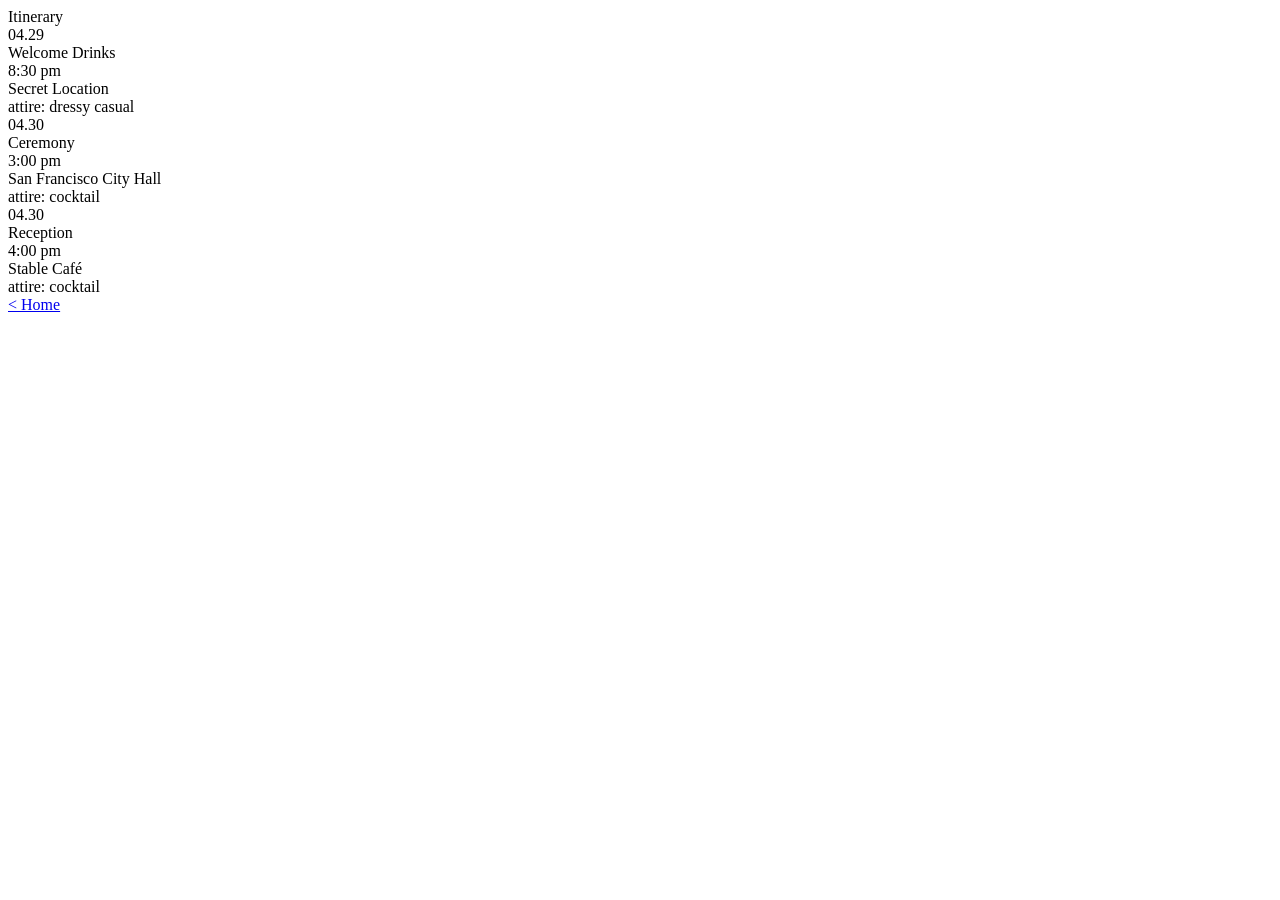
==== itinerary.html @ dde089b5 "Add RSVP" ====
<!doctype html>
<html lang="en">
  <head>
    <meta charset="UTF-8" />
    <meta name="viewport" content="width=device-width, initial-scale=1.0" />
    <title>Itinerary - Kristen and JJ</title>
    <link rel="preconnect" href="https://fonts.googleapis.com" />
    <link rel="preconnect" href="https://fonts.gstatic.com" crossorigin />
    <link
      href="https://fonts.googleapis.com/css2?family=EB+Garamond:ital,wght@0,400;0,500;0,600;0,700;1,400&display=swap"
      rel="stylesheet"
    />
    <link rel="stylesheet" href="/style.css" />
  </head>
  <body class="itinerary">
    <div class="container">
      <div class="itinerary-title">Itinerary</div>

      <div class="itinerary">
        <div class="event">
          <div class="event-date">04.29</div>
          <div class="event-title">Welcome Drinks</div>
          <div class="event-time">8:30 pm</div>
          <div class="event-location">Secret Location</div>
          <div class="event-attire">attire: dressy casual</div>
        </div>

        <div class="event">
          <div class="event-date">04.30</div>
          <div class="event-title">Ceremony</div>
          <div class="event-time">3:00 pm</div>
          <div class="event-location">San Francisco City Hall</div>
          <div class="event-attire">attire: cocktail</div>
        </div>

        <div class="event">
          <div class="event-date">04.30</div>
          <div class="event-title">Reception</div>
          <div class="event-time">4:00 pm</div>
          <div class="event-location">Stable Café</div>
          <div class="event-attire">attire: cocktail</div>
        </div>

        <!--<div class="event">
          <div class="event-date">05.01</div>
          <div class="event-title">Brunch Picnic</div>
        </div>-->
      </div>
      <a href="/" class="back">< Home</a>
    </div>
  </body>
</html>
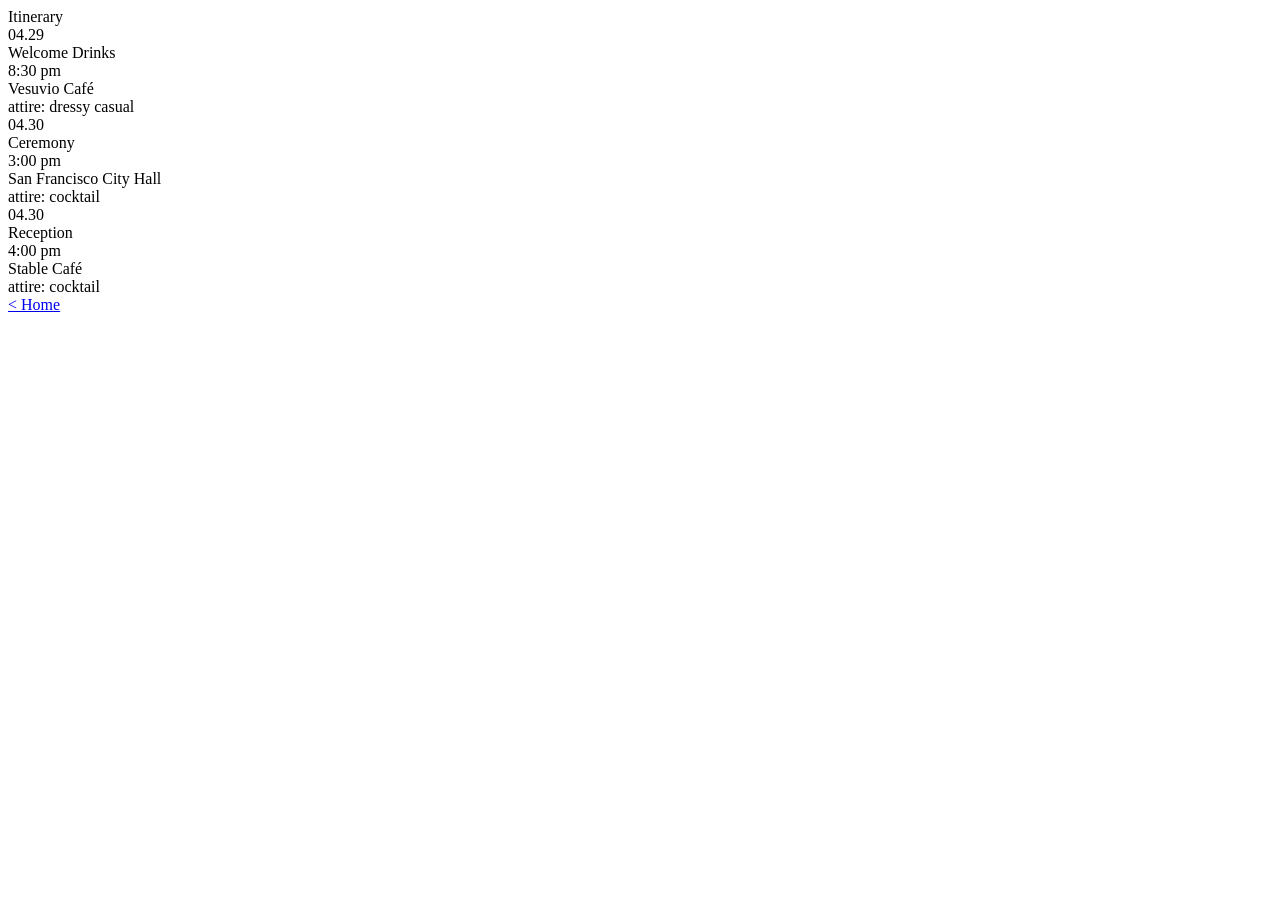
==== commit 428243f1: "Updates" ====
--- a/itinerary.html
+++ b/itinerary.html
@@ -21,7 +21,7 @@
           <div class="event-date">04.29</div>
           <div class="event-title">Welcome Drinks</div>
           <div class="event-time">8:30 pm</div>
-          <div class="event-location">Secret Location</div>
+          <div class="event-location">Vesuvio Café</div>
           <div class="event-attire">attire: dressy casual</div>
         </div>
 
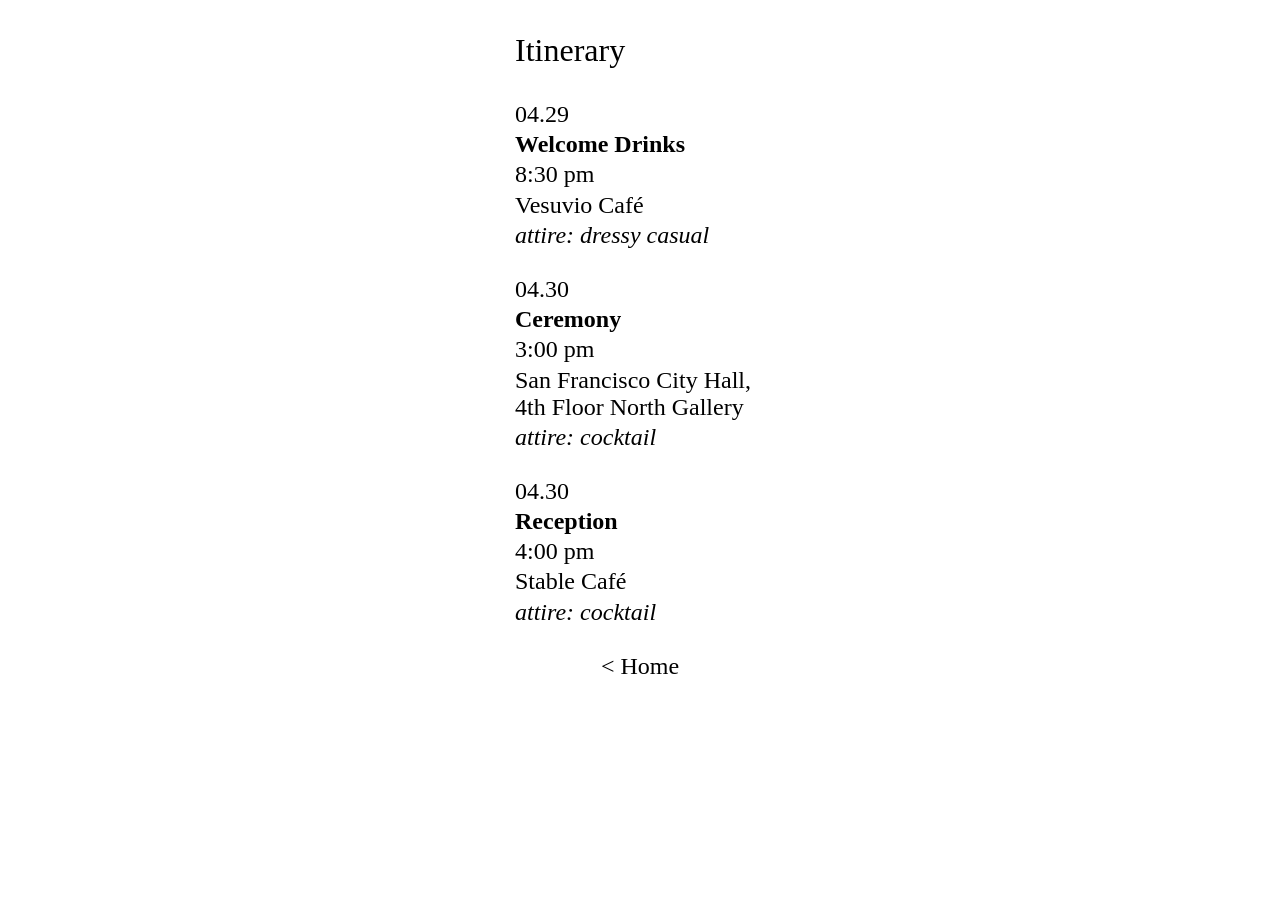
==== commit efb0eb12: "Directions and details" ====
--- a/itinerary.html
+++ b/itinerary.html
@@ -29,7 +29,7 @@
           <div class="event-date">04.30</div>
           <div class="event-title">Ceremony</div>
           <div class="event-time">3:00 pm</div>
-          <div class="event-location">San Francisco City Hall</div>
+          <div class="event-location">San Francisco City Hall, 4th Floor North Gallery</div>
           <div class="event-attire">attire: cocktail</div>
         </div>
 
--- a/style.css
+++ b/style.css
@@ -0,0 +1,219 @@
+/* Base styles */
+html,
+body {
+  margin: 0;
+  padding: 0;
+  width: 100%;
+  font-family: "EB Garamond", serif;
+  box-sizing: border-box;
+}
+
+.home {
+  font-size: 2rem;
+}
+
+/* Home page specific */
+html:has(body.home),
+body.home {
+  height: 100%;
+  overflow: hidden;
+}
+
+body.home {
+  display: flex;
+  justify-content: center;
+  align-items: center;
+}
+
+.home-text {
+  max-width: 600px;
+  text-align: center;
+  margin-bottom: 1.5rem;
+}
+
+.home-links {
+  margin-top: 1.5rem;
+}
+
+.home-link {
+  display: block;
+}
+
+/* Itinerary page specific */
+body.itinerary {
+  font-size: 1.5rem;
+}
+
+.itinerary-title {
+  margin-top: 2rem;
+  margin-bottom: 2rem;
+  font-size: 2rem;
+}
+
+.itinerary {
+  display: flex;
+  flex-direction: column;
+  align-items: center;
+}
+
+.event {
+  text-align: left;
+  margin-bottom: 1.5rem;
+  width: 250px;
+}
+
+.event div {
+  margin-bottom: 0.2rem;
+}
+
+.event-title {
+  font-weight: 600;
+  margin-bottom: 0.5rem;
+}
+
+.event-details {
+  color: #333;
+}
+
+.event-attire {
+  font-style: italic;
+}
+
+/* Links */
+a {
+  color: #000;
+  text-decoration: none;
+}
+
+a:hover {
+  text-decoration: underline;
+}
+
+a.normal-link {
+  color: blue;
+}
+
+a.normal-link:hover {
+  text-decoration: underline;
+}
+
+/* Us page specific */
+body.us {
+  font-size: 1.5rem;
+}
+
+.us-title {
+  margin-top: 2rem;
+  margin-bottom: 2rem;
+  font-size: 2rem;
+  text-align: center;
+}
+
+.us-carousel {
+  display: flex;
+  gap: 1rem;
+  overflow-x: scroll;
+  scroll-snap-type: x mandatory;
+  padding: 0 10vw 2rem;
+  scrollbar-width: none;
+}
+
+.us-carousel::-webkit-scrollbar {
+  display: none;
+}
+
+.us-photo {
+  flex-shrink: 0;
+  scroll-snap-align: center;
+  max-height: 70vh;
+  width: auto;
+  height: auto;
+  object-fit: contain;
+}
+
+.back {
+  display: block;
+  text-align: center;
+  padding-bottom: 2rem;
+}
+
+.photo-credit {
+  text-align: center;
+  font-size: 0.9rem;
+  color: #777;
+  padding-bottom: 2rem;
+}
+
+.photo-credit a {
+  color: #777;
+  text-decoration: underline;
+}
+
+/* Them page specific */
+body.them {
+  font-size: 1.5rem;
+}
+
+.them-title {
+  margin-top: 2rem;
+  margin-bottom: 2rem;
+  font-size: 2rem;
+  text-align: center;
+}
+
+.them-content {
+  display: flex;
+  flex-direction: column;
+  align-items: center;
+  margin-bottom: 2rem;
+}
+
+.them-photo {
+  max-width: 100%;
+  max-height: 70vh;
+  width: auto;
+  height: auto;
+  object-fit: contain;
+  margin-bottom: 1rem;
+}
+
+.them-caption {
+  text-align: center;
+}
+
+/* FAQ page specific */
+body.faq {
+  font-size: 1.5rem;
+}
+
+.faq-title {
+  margin-top: 2rem;
+  margin-bottom: 2rem;
+  font-size: 2rem;
+  text-align: center;
+}
+
+.faq-content {
+  display: flex;
+  flex-direction: column;
+  align-items: center;
+  margin-bottom: 2rem;
+  padding-left: 1.5rem;
+  padding-right: 1.5rem;
+}
+
+.faq-item {
+  text-align: left;
+  margin-bottom: 1.5rem;
+  max-width: 600px;
+  width: 100%;
+}
+
+.faq-question {
+  font-weight: 600;
+  margin-bottom: 0.5rem;
+}
+
+.faq-answer {
+  margin-bottom: 0.5rem;
+}
